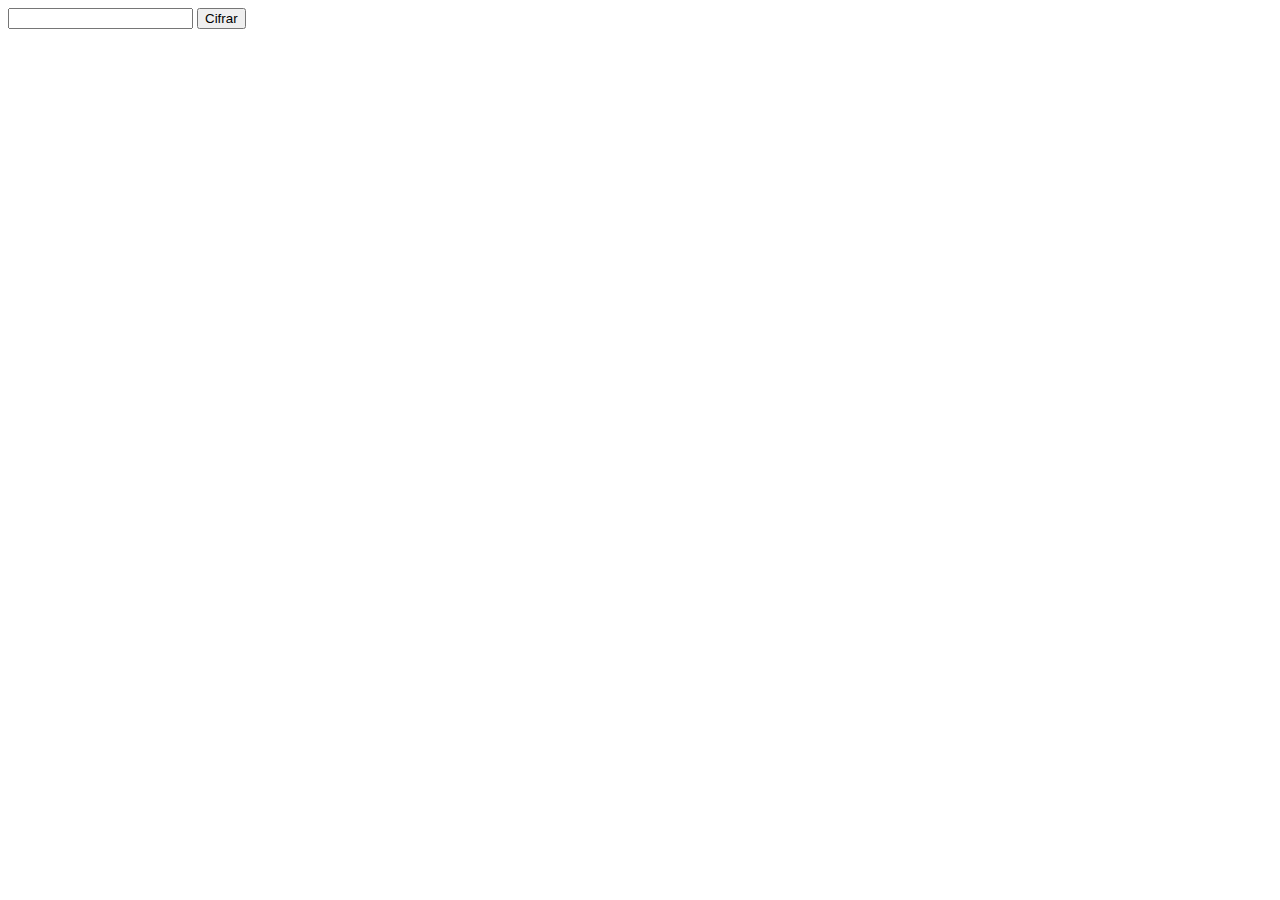
==== cifrado-cesar/cifrado-cesar.html @ c9f0998f "Ejercicio Casa de papel terminado. Cifrado César en progreso" ====
<!DOCTYPE html>
<html lang="es">
<head>
    <meta charset="UTF-8">
    <meta name="viewport" content="width=device-width, initial-scale=1.0">
    <script src="cifrado-cesar.js"></script>
    <title>Encriptador</title>
</head>
<body>
    <input type="text" id="mensaje">
    <button type="button" onclick="cifrarMensaje()">Cifrar</button>
</body>
</html>
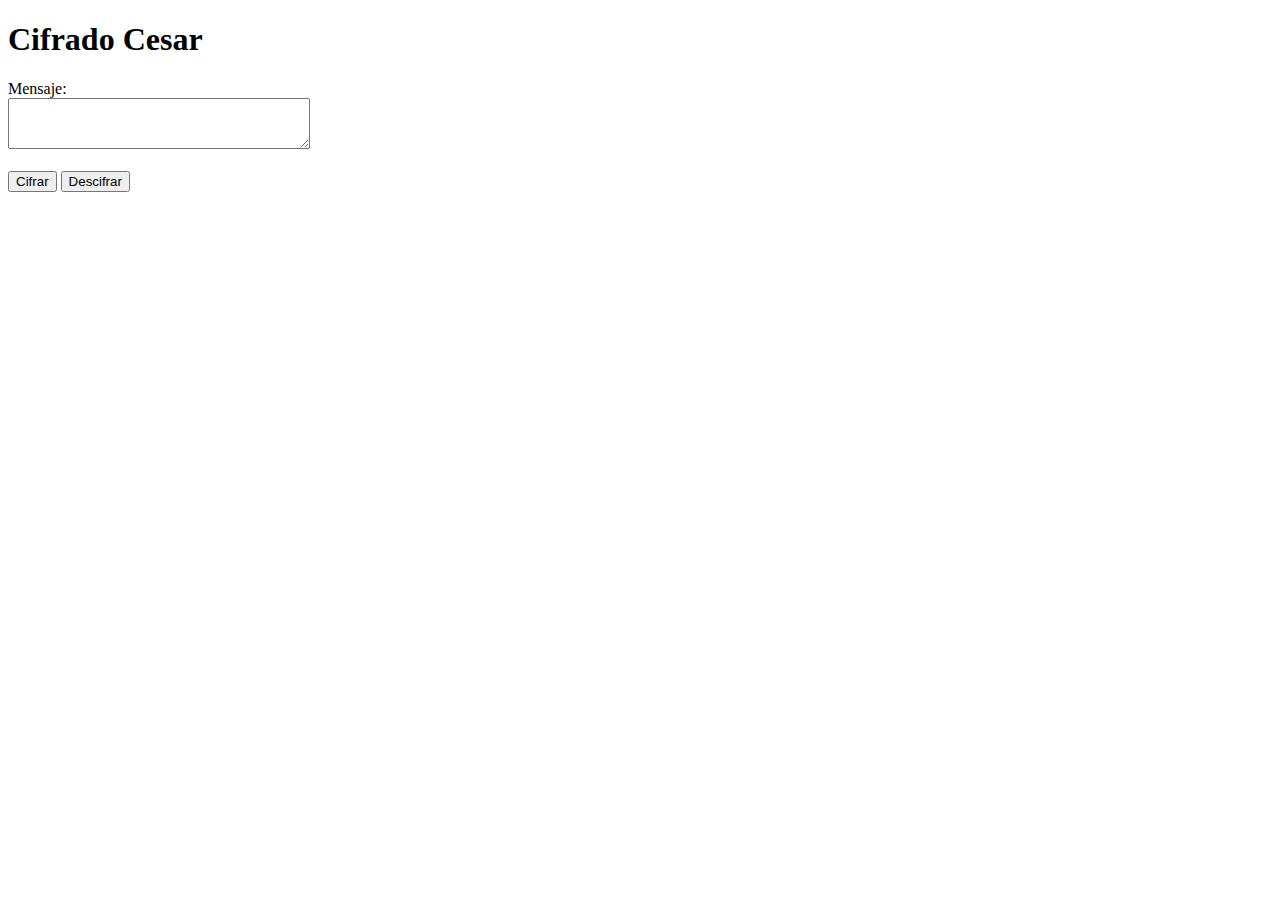
==== commit d63124c0: "Cifrado César terminado. Asociación deportiva en progreso" ====
--- a/cifrado-cesar/cifrado-cesar.html
+++ b/cifrado-cesar/cifrado-cesar.html
@@ -7,7 +7,14 @@
     <title>Encriptador</title>
 </head>
 <body>
-    <input type="text" id="mensaje">
-    <button type="button" onclick="cifrarMensaje()">Cifrar</button>
+    <main>
+        <h1>Cifrado Cesar</h1>
+        <form id="cifrador" autocomplete="off">
+            <label for="mensaje">Mensaje: </label><br>
+            <textarea id="mensaje" spellcheck="false" type="text" name="mensaje" rows="3" cols="35"></textarea><br><br>
+            <button type="button" onclick="cifrar()">Cifrar</button> 
+            <button type="button" onclick="descifrar()">Descifrar</button>
+        </form>
+    </main>
 </body>
 </html>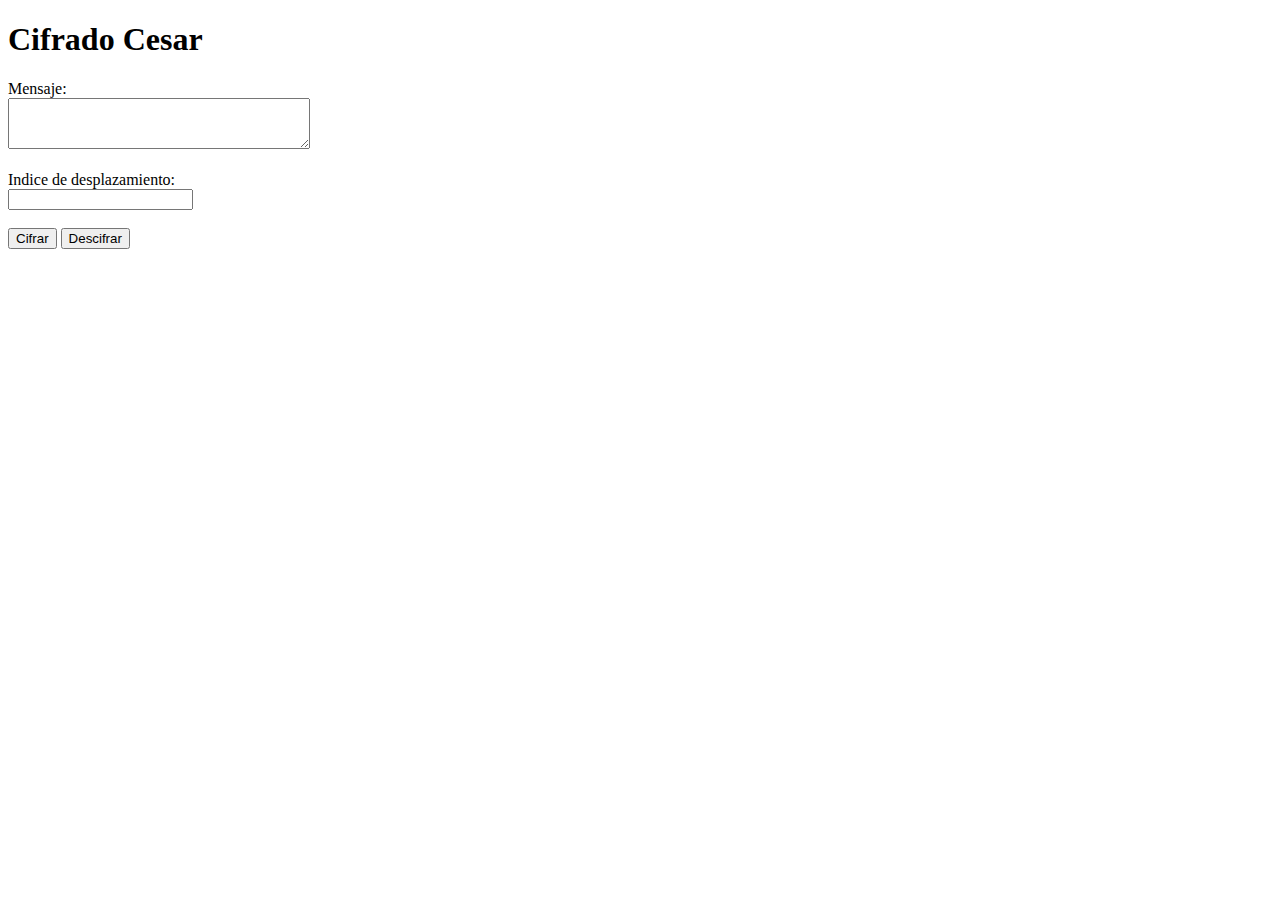
==== commit a8c4d201: "Elegir indice de desplazamiento en cifrado cesar" ====
--- a/cifrado-cesar/cifrado-cesar.html
+++ b/cifrado-cesar/cifrado-cesar.html
@@ -12,6 +12,8 @@
         <form id="cifrador" autocomplete="off">
             <label for="mensaje">Mensaje: </label><br>
             <textarea id="mensaje" spellcheck="false" type="text" name="mensaje" rows="3" cols="35"></textarea><br><br>
+            <label for="desplazamiento">Indice de desplazamiento: </label> <br>
+            <input type="number" name="desplazamiento" id="desplazamiento"> <br> <br>
             <button type="button" onclick="cifrar()">Cifrar</button> 
             <button type="button" onclick="descifrar()">Descifrar</button>
         </form>
